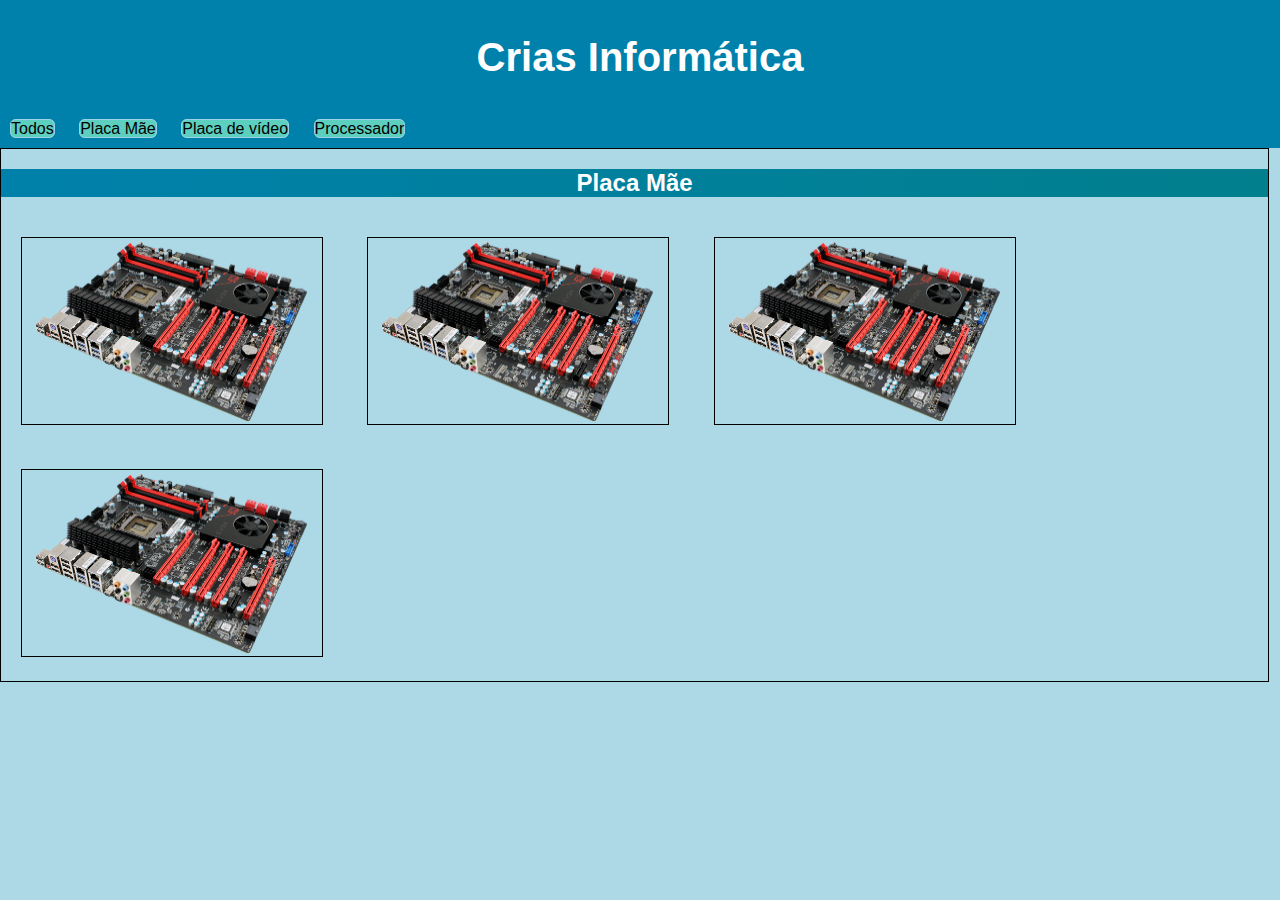
==== pag2.html @ 5e782527 "2" ====
<!DOCTYPE html>
<html lang="en">
<head>
    <meta charset="UTF-8">
    <meta http-equiv="X-UA-Compatible" content="IE=edge">
    <meta name="viewport" content="width=device-width, initial-scale=1.0">
    <title>Crias Informática</title>
    <link rel="stylesheet" href="style.css">
    <link rel="shortcut icon" href="media/Icone_crias_informatica.svg" type="image/x-icon">
</head>
<body>
    <header class="cabecalho">
        <div class="container">
        <h1 class="titulo-principal">Crias Informática</h1>
     </div>
    </header>


    <nav>
        <ul>
            <li><a href="index.html">Todos</a></li>
            <li><a href="pag2.html">Placa Mãe</a></li>
            <li><a href="pag3.html">Placa de vídeo</a></li>
            <li><a href="pag4.html">Processador</a></li>
        </ul>
    </nav>
    <div id="main">
        <h2>Placa Mãe</h2>
        <div id="pm">
            <img src="media/motherboard.png" id="placa-mae">
            <img src="media/motherboard.png" id="placa-mae">
            <img src="media/motherboard.png" id="placa-mae">
            <img src="media/motherboard.png" id="placa-mae">
        </div>
        
    </div>
</body>
</html>
---- style.css ----
@charset "UTF-8";

:root {
    --cor1:#0081ab ;
    --cor2: rgb(154, 209, 228);
    --cor3: rgb(92, 207, 191);
    --cor4: rgb(1, 127, 141);
    --cor5: rgb(9, 93, 166);
}

* {
    margin: 0px;
    padding: 0px;
}

body {
    font-family: 'Franklin Gothic Medium', 'Arial Narrow', Arial, sans-serif;
    color: white;
    background-color: lightblue;
    
}

.cabecalho{
    background-color: var(--cor1);
    padding: 30px;
    height: 50px;
}

.container{
    margin: 0 auto;
    width: 900px;
}

.titulo-principal{
color: white;
margin-top: 5px;
font-weight: bold;

    
}
h1{
    text-align: center;
    font-size: 40px;
    height: 70px;

}

nav {
    background-color: var(--cor1);
}

ul {
    width: 500px;
}

li {
   display: inline-block; 
   margin: 10px;
   
}

a {
    text-decoration: none;
    color: black;
    border: 1px solid var(--cor2);
    background-color: var(--cor3);
    border-radius: 6px;
}

div#main {
    background-color:lightblue;
    width: 99vw;
    height: 100%;
    border: 1px solid black;
}

div#pv :hover {
    transform: scale(1.1) rotate(-3deg);
    transition: all .5s ease-in-out;
}
div#pm :hover {
    transform: scale(1.1) rotate(3deg);
    transition: all .5s ease-in-out;
}
div#pr :hover {
    transform: scale(1.1) rotate(3deg);
    transition: all .5s ease-in-out;
}

img#placa-video {
    margin: 20px;
    border: 1px solid black;
    width: 300px;
    height: 220px;
}

img#placa-mae {
    margin: 20px;
    border: 1px solid black;
    width: 300px;
    height: 186px;
}

img#processador {
    margin: 20px;
    border: 1px solid black;
    width: 300px;
    height: 186px;
}

h2 {
    background-image: linear-gradient(90deg, var(--cor1), var(--cor4));
    text-align: center;
    margin: 20px 0px;
}
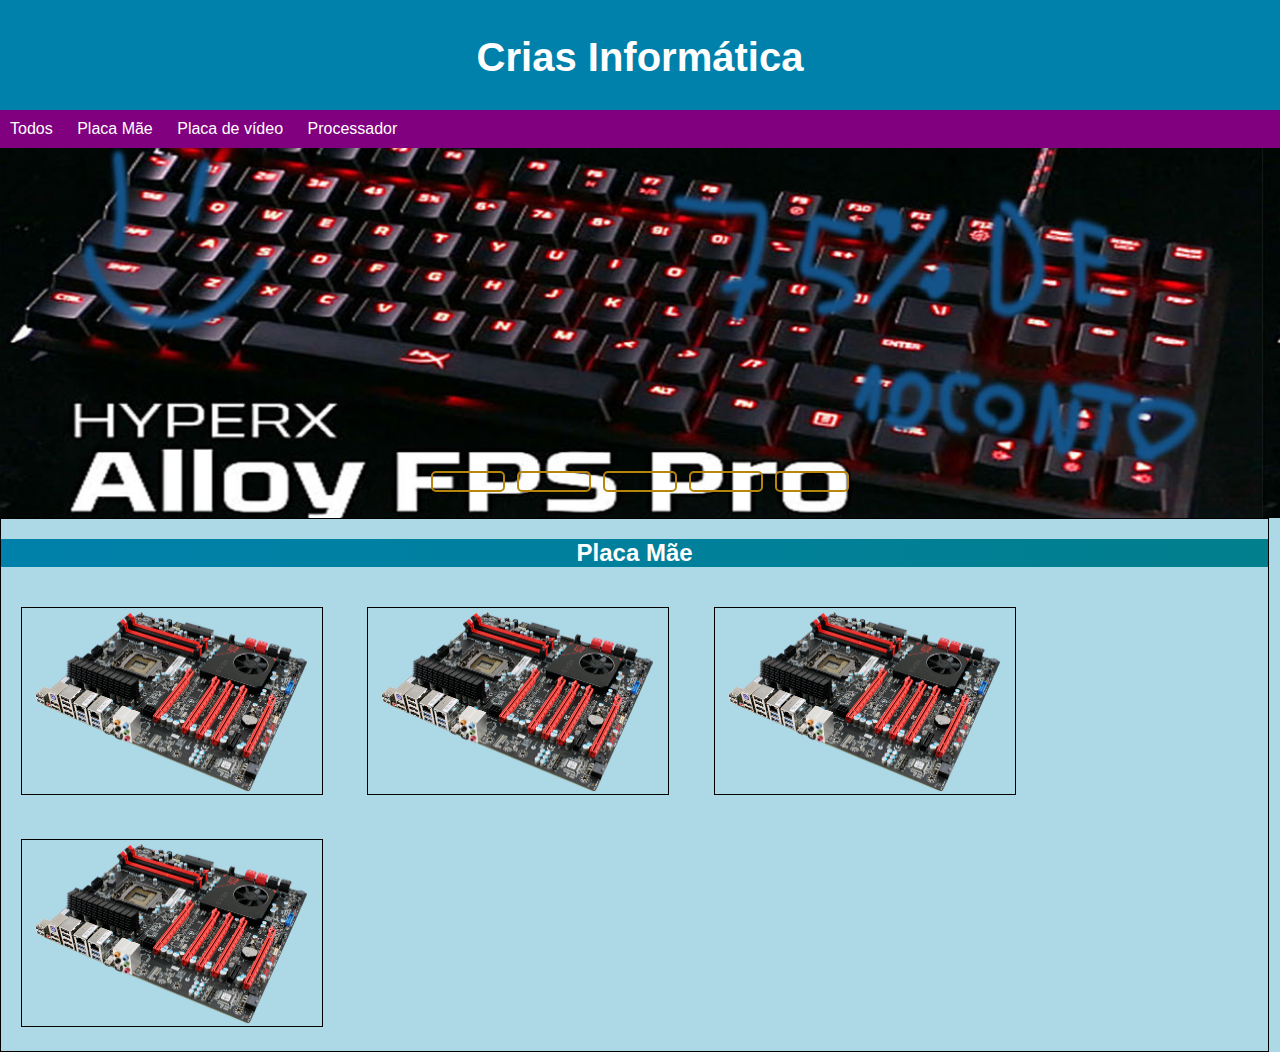
==== commit cad657f3: "slideshow" ====
--- a/pag2.html
+++ b/pag2.html
@@ -24,6 +24,37 @@
             <li><a href="pag4.html">Processador</a></li>
         </ul>
     </nav>
+    <div class="content">
+        <div class="slides">
+            <input type="radio" name="slide" id="slide1" checked>
+            <input type="radio" name="slide" id="slide2">
+            <input type="radio" name="slide" id="slide3">
+            <input type="radio" name="slide" id="slide4">
+            <input type="radio" name="slide" id="slide5">
+            <div class="slide s1">
+                <img src="media/1.jpg" alt="keyboard alloy FPS 75% de desconto">
+            </div>
+            <div class="slide">
+                <img src="media/1.jpg" alt="keyboard alloy FPS 75% de desconto">
+            </div>
+            <div class="slide">
+                <img src="media/1.jpg" alt="keyboard alloy FPS 75% de desconto">
+            </div>
+            <div class="slide">
+                <img src="media/1.jpg" alt="keyboard alloy FPS 75% de desconto">
+            </div>
+            <div class="slide">
+                <img src="media/1.jpg" alt="keyboard alloy FPS 75% de desconto">
+            </div>
+            <div class="navigation">
+                <label class="bar" for="slide1"></label>
+                <label class="bar" for="slide2"></label>
+                <label class="bar" for="slide3"></label>
+                <label class="bar" for="slide4"></label>
+                <label class="bar" for="slide5"></label>
+            </div>
+        </div>
+    </div>
     <div id="main">
         <h2>Placa Mãe</h2>
         <div id="pm">
--- a/style.css
+++ b/style.css
@@ -17,6 +17,7 @@
     font-family: 'Franklin Gothic Medium', 'Arial Narrow', Arial, sans-serif;
     color: white;
     background-color: lightblue;
+    overflow-x: hidden;
     
 }
 
@@ -46,7 +47,8 @@
 }
 
 nav {
-    background-color: var(--cor1);
+    background-color: purple;
+    
 }
 
 ul {
@@ -61,13 +63,86 @@
 
 a {
     text-decoration: none;
-    color: black;
-    border: 1px solid var(--cor2);
-    background-color: var(--cor3);
-    border-radius: 6px;
+    color: white;
+    
+    
 }
 
+.content {
+    height: 370px;
+    width: 100%;
+    overflow: hidden;
+    position: absolute;
+    
+}
+
+.navigation {
+    position: absolute;
+    bottom: 20px;
+    left: 50%;
+    transform: translate(-50%);
+    display: flex;
+
+}
+
+.bar {
+    width: 70px;
+    height: 17px;
+    margin: 6px;
+    border: 2px solid  darkgoldenrod;
+    border-radius: 5px;
+    cursor: pointer;
+}
+
+.bar:hover {
+    transition: .3s;
+    background-color: white;
+}
+
+input {
+    visibility: hidden;
+}
+
+.slides {
+    display: flex;
+    width: 500%;
+    height: 100%;
+}
+
+.slide {
+    width: 20%;
+    transition: .6s;
+}
+
+.slide img {
+    width: 100%;
+    height: 100%;
+    margin-left: -70px;
+}
+
+#slide1:checked ~ .s1 {
+    margin-left: 0;
+}
+
+#slide2:checked ~ .s1 {
+    margin-left: -20%;
+}
+
+#slide3:checked ~ .s1 {
+    margin-left: -40%;
+}
+
+#slide4:checked ~ .s1 {
+    margin-left: -60%;
+}
+
+#slide5:checked ~ .s1 {
+    margin-left: -80%;
+}
+
+
 div#main {
+    margin-top: 370px;
     background-color:lightblue;
     width: 99vw;
     height: 100%;
